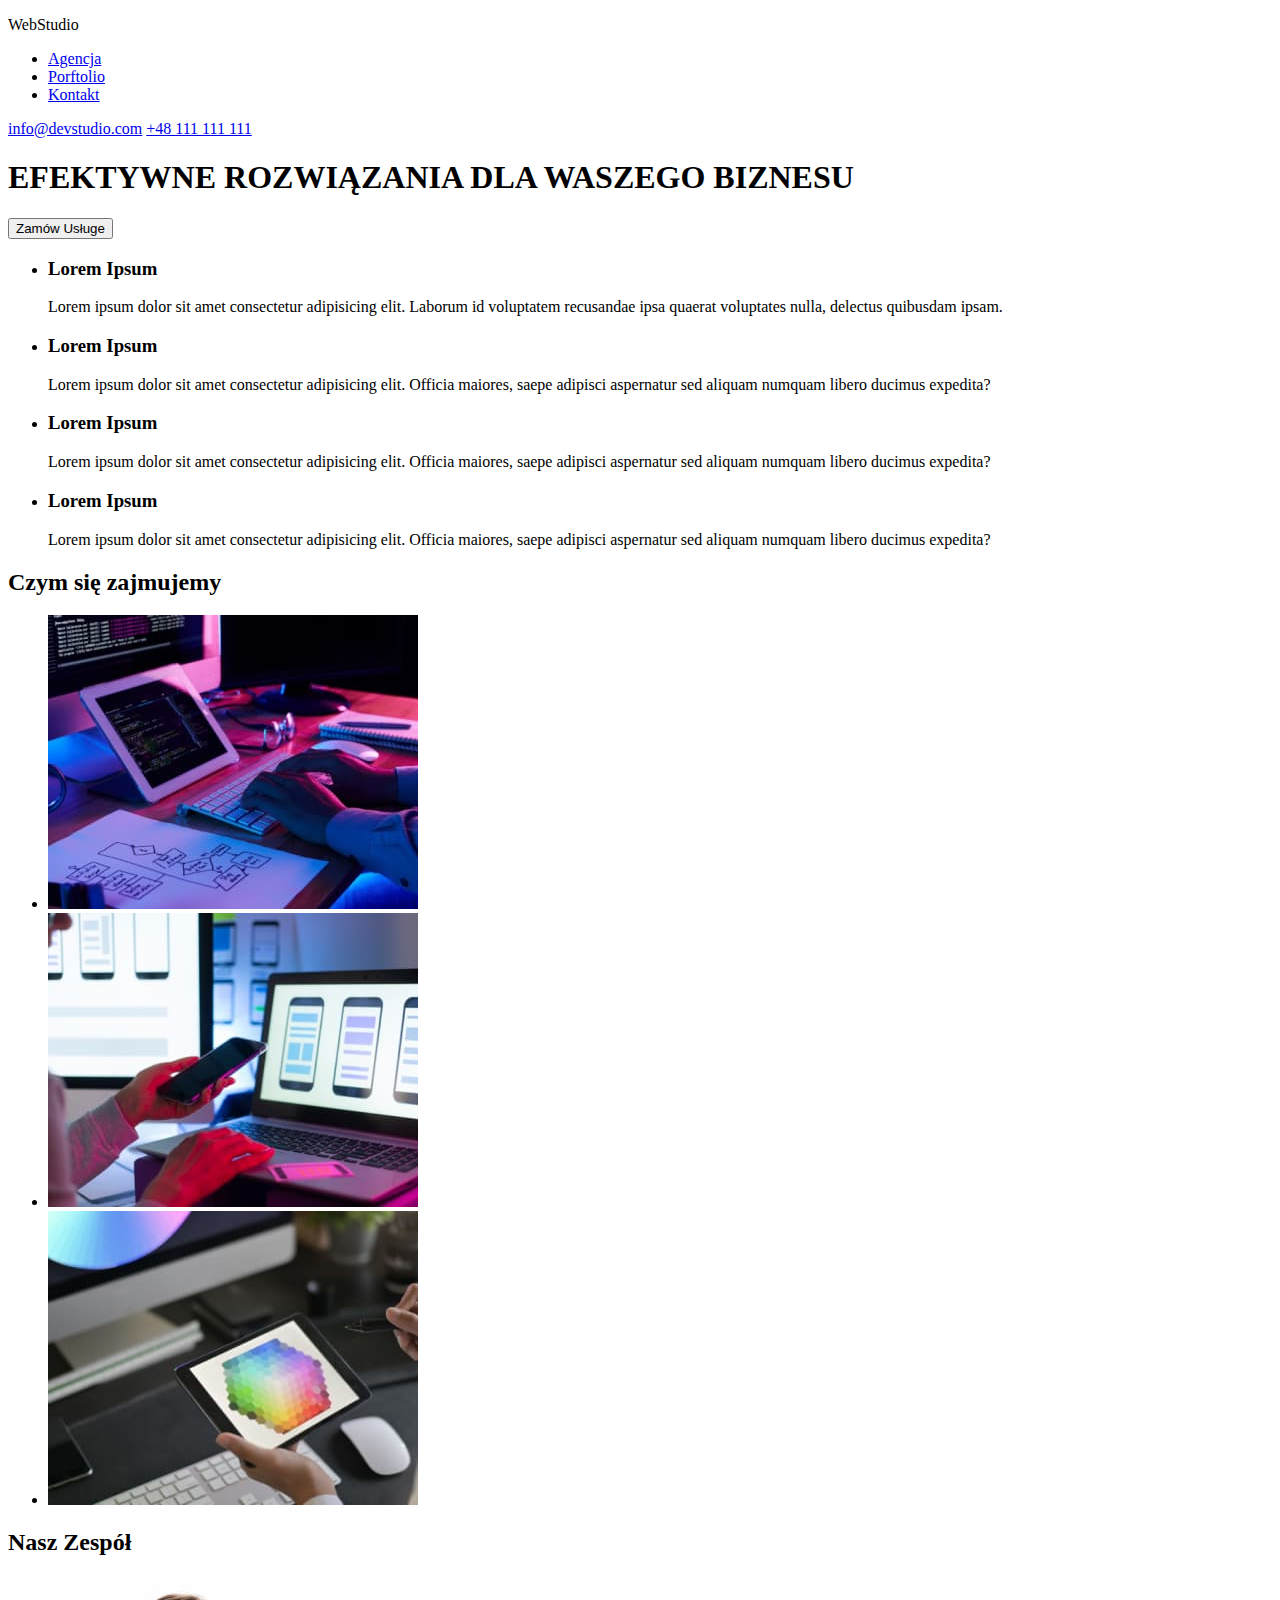
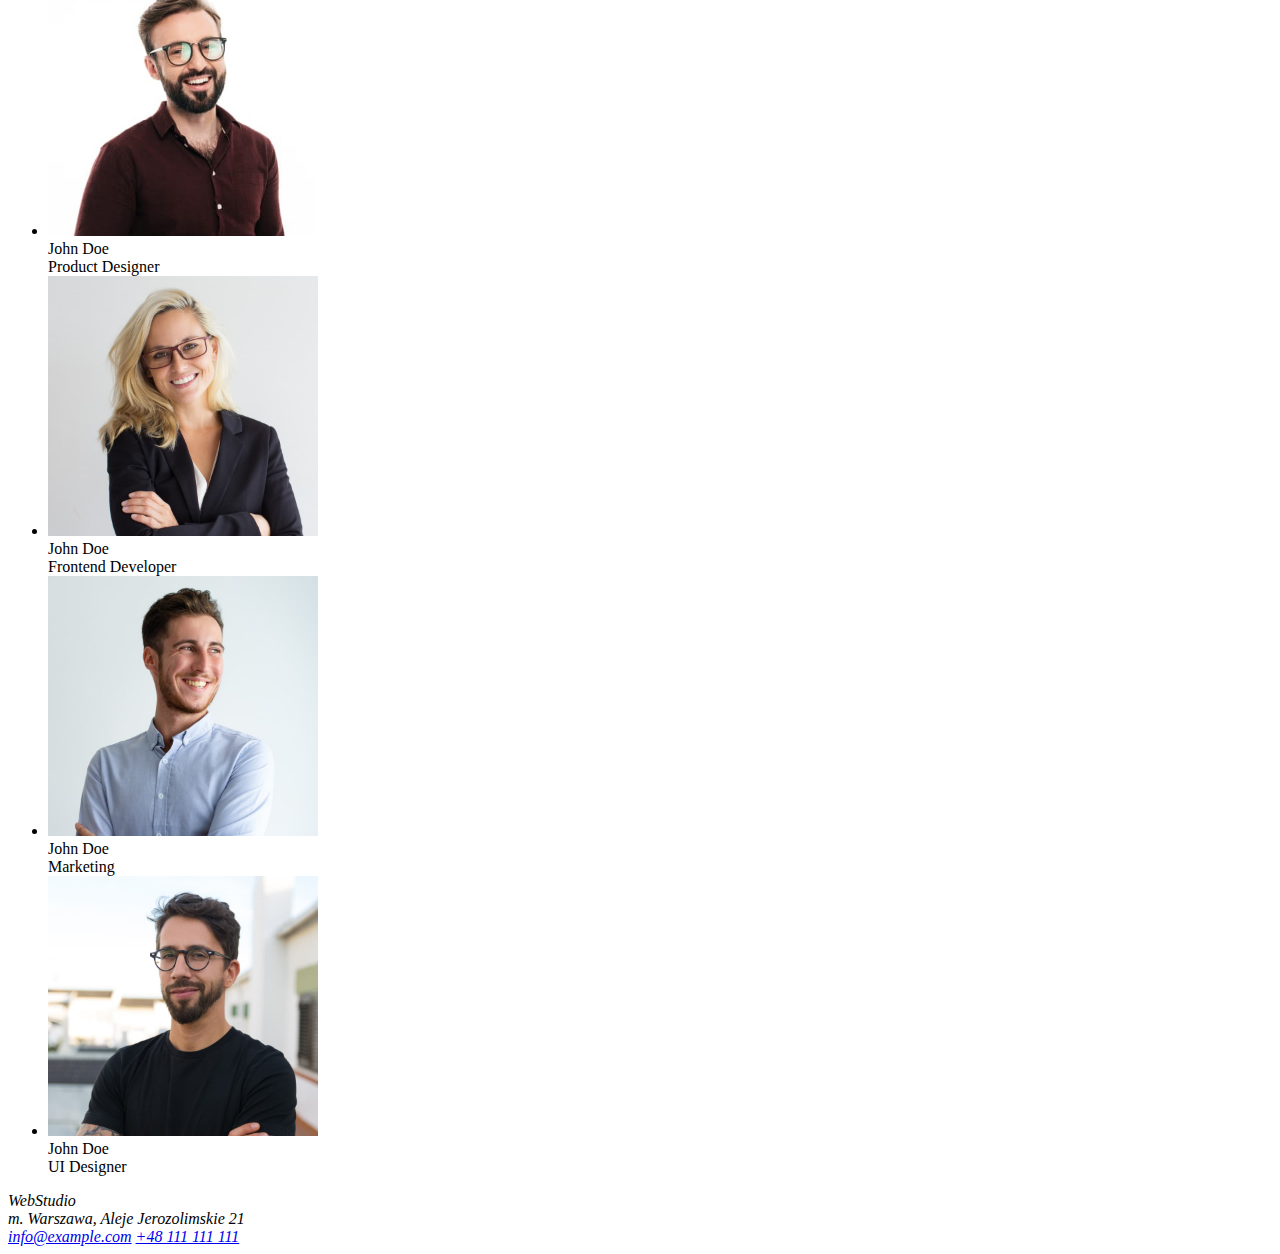
==== index.html @ f61f5d00 "Sklonowano repozytorium zadania pierwszego" ====
<!DOCTYPE html>
<html lang="pl">
  <head>
    <meta charset="UTF-8" />
    <meta http-equiv="X-UA-Compatible" content="IE=edge" />
    <meta name="viewport" content="width=device-width, initial-scale=1.0" />
    <link rel="stylesheet" href="./css/style.css" />
    <title>WebStudio</title>
  </head>
  <body>
    <header>
      <p>WebStudio</p>
      <nav>
        <ul>
          <li><a href="#">Agencja</a></li>
          <li><a href="#">Porftolio</a></li>
          <li><a href="#">Kontakt</a></li>
        </ul>
      </nav>
      <a href="mailto:info@devstudio.com">info@devstudio.com</a>
      <a href="tel:+48111111111">+48 111 111 111</a>
    </header>
    <main>
      <div class="title">
        <h1>EFEKTYWNE ROZWIĄZANIA DLA WASZEGO BIZNESU</h1>
        <button>Zamów Usługe</button>
      </div>
      <ul>
        <li>
          <h3>Lorem Ipsum</h3>
          <p>
            Lorem ipsum dolor sit amet consectetur adipisicing elit. Laborum id
            voluptatem recusandae ipsa quaerat voluptates nulla, delectus
            quibusdam ipsam.
          </p>
        </li>
        <li>
          <h3>Lorem Ipsum</h3>
          <p>
            Lorem ipsum dolor sit amet consectetur adipisicing elit. Officia
            maiores, saepe adipisci aspernatur sed aliquam numquam libero
            ducimus expedita?
          </p>
        </li>
        <li>
          <h3>Lorem Ipsum</h3>
          <p>
            Lorem ipsum dolor sit amet consectetur adipisicing elit. Officia
            maiores, saepe adipisci aspernatur sed aliquam numquam libero
            ducimus expedita?
          </p>
        </li>
        <li>
          <h3>Lorem Ipsum</h3>
          <p>
            Lorem ipsum dolor sit amet consectetur adipisicing elit. Officia
            maiores, saepe adipisci aspernatur sed aliquam numquam libero
            ducimus expedita?
          </p>
        </li>
      </ul>
      <h2>Czym się zajmujemy</h2>
      <ul>
        <li>
          <img
            src="images/programer_working.jpg"
            width="370"
            height="294"
            alt="pracujący programista przy biurku w biurze"
          />
        </li>
        <li>
          <img
            src="images/web_ui_designers.jpg"
            width="370"
            height="294"
            alt="projektant interfejsu internetowego opracowywujący interfejs aplikacji na telefony komórkowe"
          />
        </li>
        <li>
          <img
            src="images/creative_artist_web.jpg"
            width="370"
            height="294"
            alt="projektant kreatywny pracujący na wyborem colorów projektu graficznego"
          />
        </li>
      </ul>
      <h2>Nasz Zespół</h2>
      <ul>
        <li>
          <img
            src="images/team/product_designer.jpg"
            width="270"
            height="260"
            alt="mężczyzna o brązowych włosach ciemnym zaroście w okularach ubrany w brązową koszulę"
          />
          <div>John Doe</div>
          <div>Product Designer</div>
        </li>
        <li>
          <img
            src="images/team/frontend_developer.jpg"
            width="270"
            height="260"
            alt="młoda kobieta o blond włosach jasnej karnacji i okularch ubrana w czarna marynarke oraz biała koszulę"
          />
          <div>John Doe</div>
          <div>Frontend Developer</div>
        </li>
        <li>
          <img
            src="images/team/marketing.jpg"
            width="270"
            height="260"
            alt="młody mężczyzna o jasno brązowych włosach z delikatnym zarostem ubrany w jasno niebieską koszulę"
          />
          <div>John Doe</div>
          <div>Marketing</div>
        </li>
        <li>
          <img
            src="images/team/ui_designer.jpg"
            width="270"
            height="260"
            alt="mężczyzna w srednim wieku o czarnych włosach z zarostem na twarzy ubrany w czarną koszulkę z krótkim rękawem"
          />
          <div>John Doe</div>
          <div>UI Designer</div>
        </li>
      </ul>
    </main>
    <footer>
      <address>
        <div>WebStudio</div>
        <div>m. Warszawa, Aleje Jerozolimskie 21</div>
        <a href="mailto:info@example.com">info@example.com</a>
        <a href="tel:+48111111111">+48 111 111 111</a>
      </address>
    </footer>
  </body>
</html>
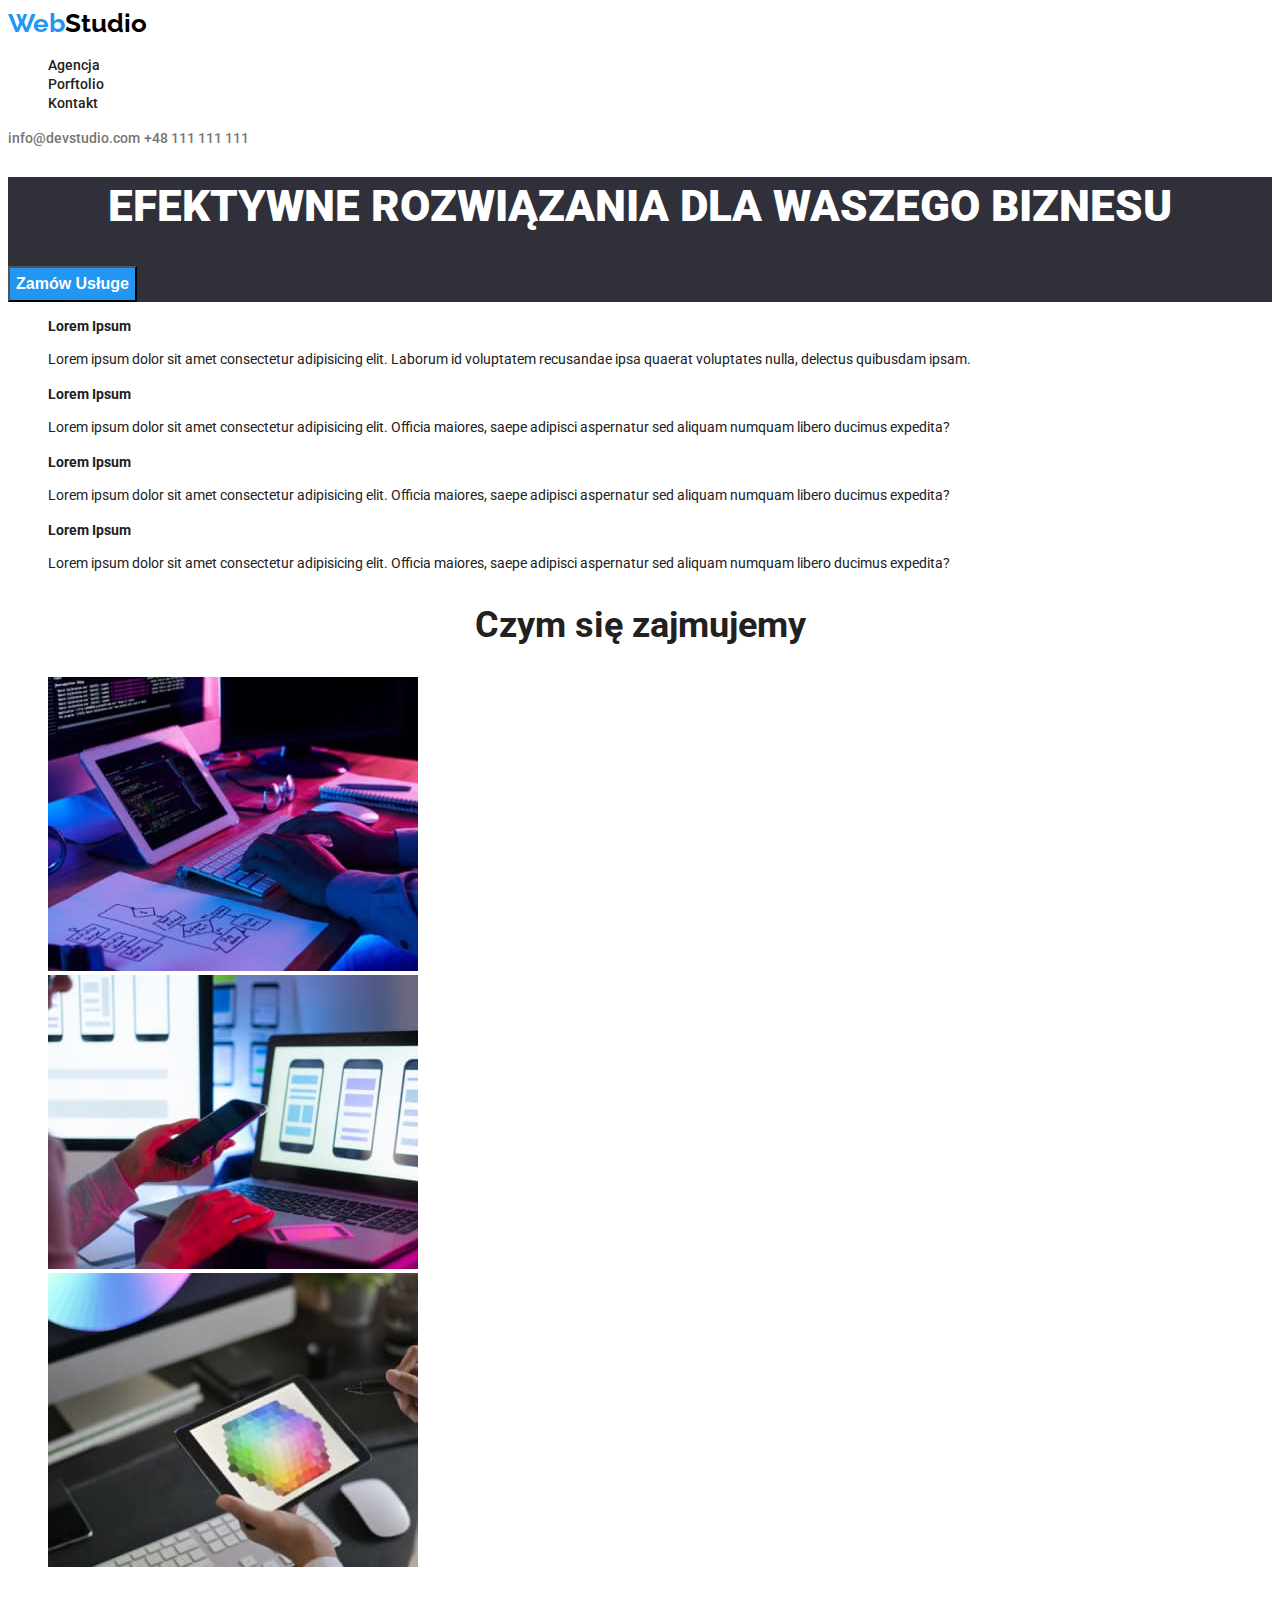
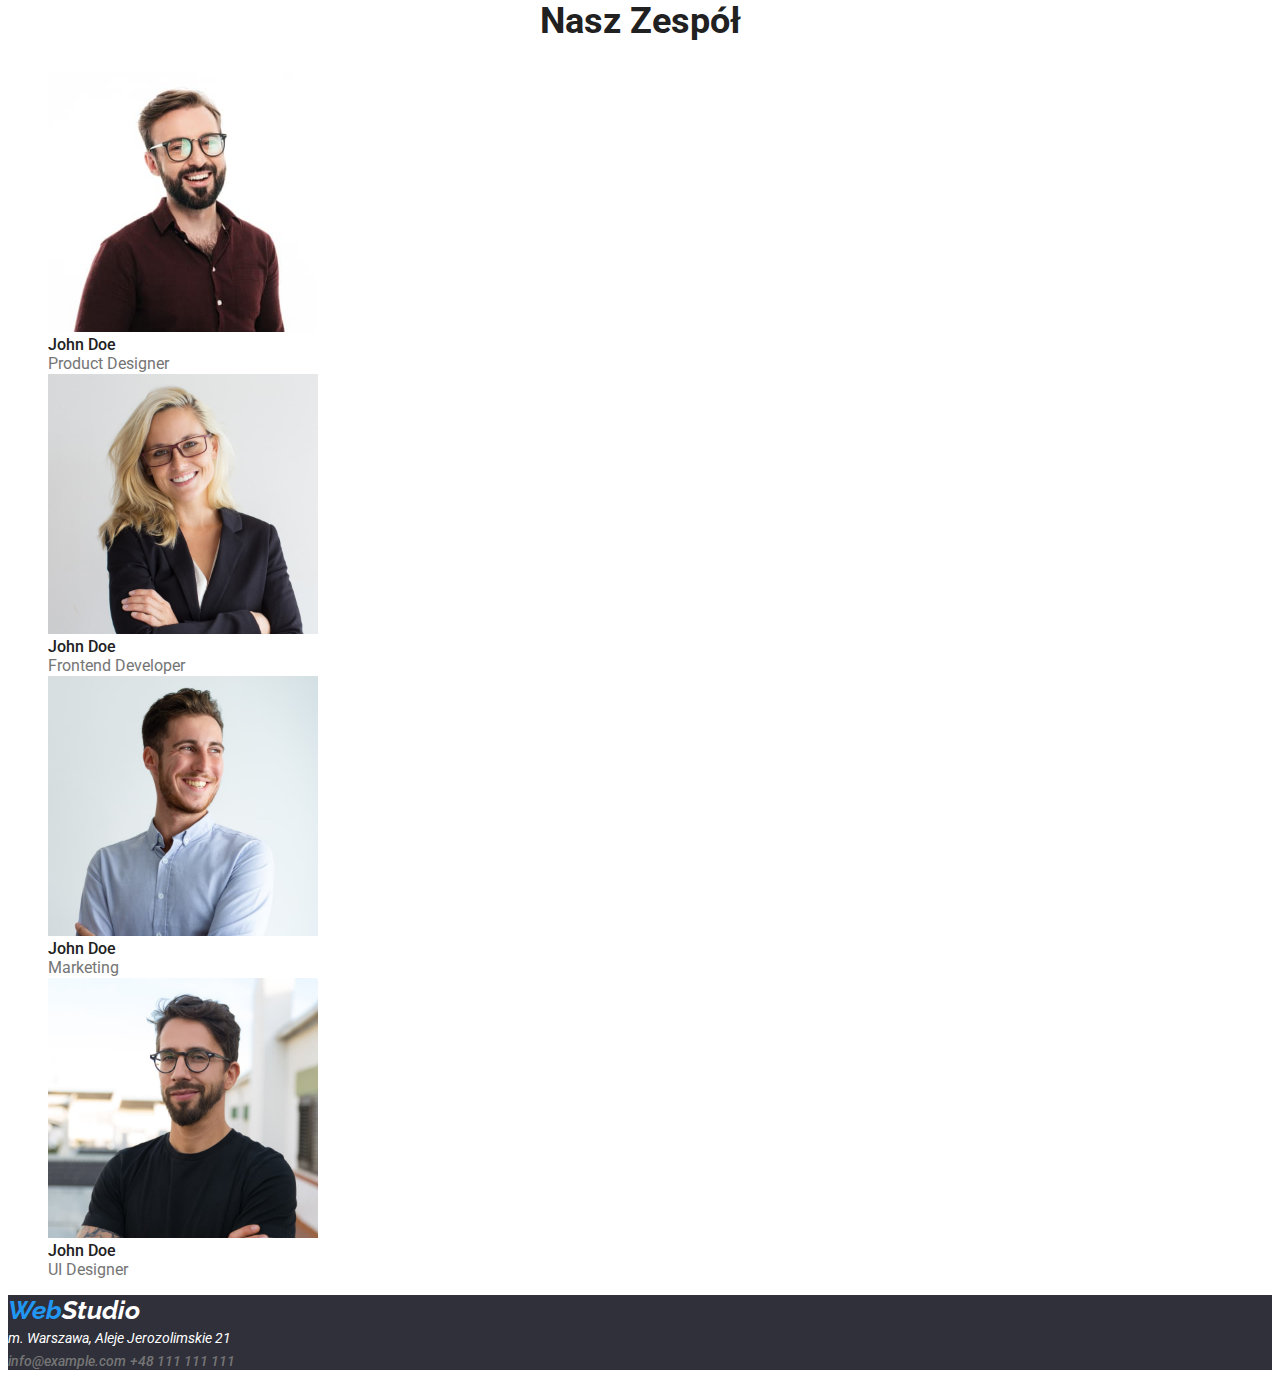
==== commit 1a15ab86: "Dodanie styli CSS do całego projektu." ====
--- a/index.html
+++ b/index.html
@@ -4,62 +4,72 @@
     <meta charset="UTF-8" />
     <meta http-equiv="X-UA-Compatible" content="IE=edge" />
     <meta name="viewport" content="width=device-width, initial-scale=1.0" />
+    <link rel="preconnect" href="https://fonts.googleapis.com" />
+    <link rel="preconnect" href="https://fonts.gstatic.com" crossorigin />
+    <link
+      href="https://fonts.googleapis.com/css2?family=Raleway:wght@700&family=Roboto:wght@400;500;700;900&display=swap"
+      rel="stylesheet"
+    />
     <link rel="stylesheet" href="./css/style.css" />
     <title>WebStudio</title>
   </head>
   <body>
     <header>
-      <p>WebStudio</p>
+      <a class="logo" href="index.html"
+        ><span class="logo-color">Web</span>Studio</a
+      >
       <nav>
-        <ul>
-          <li><a href="#">Agencja</a></li>
-          <li><a href="#">Porftolio</a></li>
-          <li><a href="#">Kontakt</a></li>
+        <ul class="navigation-list">
+          <li><a class="navigation" href="#">Agencja</a></li>
+          <li><a class="navigation" href="portfolio.html">Porftolio</a></li>
+          <li><a class="navigation" href="#">Kontakt</a></li>
         </ul>
       </nav>
-      <a href="mailto:info@devstudio.com">info@devstudio.com</a>
-      <a href="tel:+48111111111">+48 111 111 111</a>
+      <a class="link-contact" href="mailto:info@devstudio.com"
+        >info@devstudio.com</a
+      >
+      <a class="link-contact" href="tel:+48111111111">+48 111 111 111</a>
     </header>
     <main>
-      <div class="title">
-        <h1>EFEKTYWNE ROZWIĄZANIA DLA WASZEGO BIZNESU</h1>
-        <button>Zamów Usługe</button>
+      <div class="main-box">
+        <h1 class="title-main">EFEKTYWNE ROZWIĄZANIA DLA WASZEGO BIZNESU</h1>
+        <button class="button-order">Zamów Usługe</button>
       </div>
       <ul>
         <li>
-          <h3>Lorem Ipsum</h3>
-          <p>
+          <h3 class="title-marketing">Lorem Ipsum</h3>
+          <p class="text-marketing">
             Lorem ipsum dolor sit amet consectetur adipisicing elit. Laborum id
             voluptatem recusandae ipsa quaerat voluptates nulla, delectus
             quibusdam ipsam.
           </p>
         </li>
         <li>
-          <h3>Lorem Ipsum</h3>
-          <p>
+          <h3 class="title-marketing">Lorem Ipsum</h3>
+          <p class="text-marketing">
             Lorem ipsum dolor sit amet consectetur adipisicing elit. Officia
             maiores, saepe adipisci aspernatur sed aliquam numquam libero
             ducimus expedita?
           </p>
         </li>
         <li>
-          <h3>Lorem Ipsum</h3>
-          <p>
+          <h3 class="title-marketing">Lorem Ipsum</h3>
+          <p class="text-marketing">
             Lorem ipsum dolor sit amet consectetur adipisicing elit. Officia
             maiores, saepe adipisci aspernatur sed aliquam numquam libero
             ducimus expedita?
           </p>
         </li>
         <li>
-          <h3>Lorem Ipsum</h3>
-          <p>
+          <h3 class="title-marketing">Lorem Ipsum</h3>
+          <p class="text-marketing">
             Lorem ipsum dolor sit amet consectetur adipisicing elit. Officia
             maiores, saepe adipisci aspernatur sed aliquam numquam libero
             ducimus expedita?
           </p>
         </li>
       </ul>
-      <h2>Czym się zajmujemy</h2>
+      <h2 class="title-image">Czym się zajmujemy</h2>
       <ul>
         <li>
           <img
@@ -86,7 +96,7 @@
           />
         </li>
       </ul>
-      <h2>Nasz Zespół</h2>
+      <h2 class="title-image">Nasz Zespół</h2>
       <ul>
         <li>
           <img
@@ -95,8 +105,8 @@
             height="260"
             alt="mężczyzna o brązowych włosach ciemnym zaroście w okularach ubrany w brązową koszulę"
           />
-          <div>John Doe</div>
-          <div>Product Designer</div>
+          <div class="name-worker">John Doe</div>
+          <div class="department-worker">Product Designer</div>
         </li>
         <li>
           <img
@@ -105,8 +115,8 @@
             height="260"
             alt="młoda kobieta o blond włosach jasnej karnacji i okularch ubrana w czarna marynarke oraz biała koszulę"
           />
-          <div>John Doe</div>
-          <div>Frontend Developer</div>
+          <div class="name-worker">John Doe</div>
+          <div class="department-worker">Frontend Developer</div>
         </li>
         <li>
           <img
@@ -115,8 +125,8 @@
             height="260"
             alt="młody mężczyzna o jasno brązowych włosach z delikatnym zarostem ubrany w jasno niebieską koszulę"
           />
-          <div>John Doe</div>
-          <div>Marketing</div>
+          <div class="name-worker">John Doe</div>
+          <div class="department-worker">Marketing</div>
         </li>
         <li>
           <img
@@ -125,17 +135,23 @@
             height="260"
             alt="mężczyzna w srednim wieku o czarnych włosach z zarostem na twarzy ubrany w czarną koszulkę z krótkim rękawem"
           />
-          <div>John Doe</div>
-          <div>UI Designer</div>
+          <div class="name-worker">John Doe</div>
+          <div class="department-worker">UI Designer</div>
         </li>
       </ul>
     </main>
-    <footer>
+    <footer class="footer-box">
       <address>
-        <div>WebStudio</div>
-        <div>m. Warszawa, Aleje Jerozolimskie 21</div>
-        <a href="mailto:info@example.com">info@example.com</a>
-        <a href="tel:+48111111111">+48 111 111 111</a>
+        <a class="logo-footer" href="index.html"
+          ><span class="logo-color">Web</span>Studio</a
+        >
+        <div class="address">m. Warszawa, Aleje Jerozolimskie 21</div>
+        <a class="link-contact-footer" href="mailto:info@example.com"
+          >info@example.com</a
+        >
+        <a class="link-contact-footer" href="tel:+48111111111"
+          >+48 111 111 111</a
+        >
       </address>
     </footer>
   </body>
--- a/css/style.css
+++ b/css/style.css
@@ -0,0 +1,101 @@
+body {
+  font-family: "Roboto", sans-serif;
+  color: #212121;
+}
+.logo {
+  font-family: "Raleway", sans-serif;
+  font-weight: 700;
+  font-size: 26px;
+  line-height: 1.2;
+  color: #000000;
+}
+.logo-color {
+  color: #2196f3;
+}
+.navigation {
+  font-weight: 500;
+  font-size: 14px;
+  line-height: 1.15;
+  color: #212121;
+}
+a {
+  text-decoration: none;
+}
+ul {
+  list-style-type: none;
+}
+.link-contact,
+.link-contact-footer {
+  font-weight: 500;
+  font-size: 14px;
+  line-height: 1.15;
+  color: #757575;
+}
+.navigation:hover,
+.navigation:focus,
+.navigation:active,
+.link-contact:focus,
+.link-contact:hover,
+.link-contact:active {
+  color: #2196f3;
+}
+.title-main {
+  font-weight: 900;
+  font-size: 44px;
+  line-height: 1.36;
+  text-align: center;
+  color: #ffffff;
+}
+.text-marketing {
+  font-size: 14px;
+  line-height: 1.7;
+}
+.title-marketing {
+  font-weight: 700;
+  font-size: 14px;
+  line-height: 1.15;
+}
+.title-image {
+  font-weight: 700;
+  font-size: 36px;
+  line-height: 1.16;
+  text-align: center;
+}
+.button-order {
+  font-weight: 700;
+  font-size: 16px;
+  line-height: 1.87;
+  color: #ffffff;
+  background: #2196f3;
+  cursor: pointer;
+}
+.name-worker,
+.name-project {
+  font-weight: 500;
+  font-size: 16px;
+  line-height: 1.18;
+}
+.department-worker,
+.department-class {
+  font-size: 16px;
+  line-height: 1.18;
+  color: #757575;
+}
+.address {
+  font-size: 14px;
+  line-height: 1.71;
+  color: #ffffff;
+}
+.footer-box {
+  background: #2f303a;
+}
+.main-box {
+  background: #2f303a;
+}
+.logo-footer {
+  font-family: "Raleway";
+  font-weight: 700;
+  font-size: 26px;
+  line-height: 1.2;
+  color: #ffffff;
+}
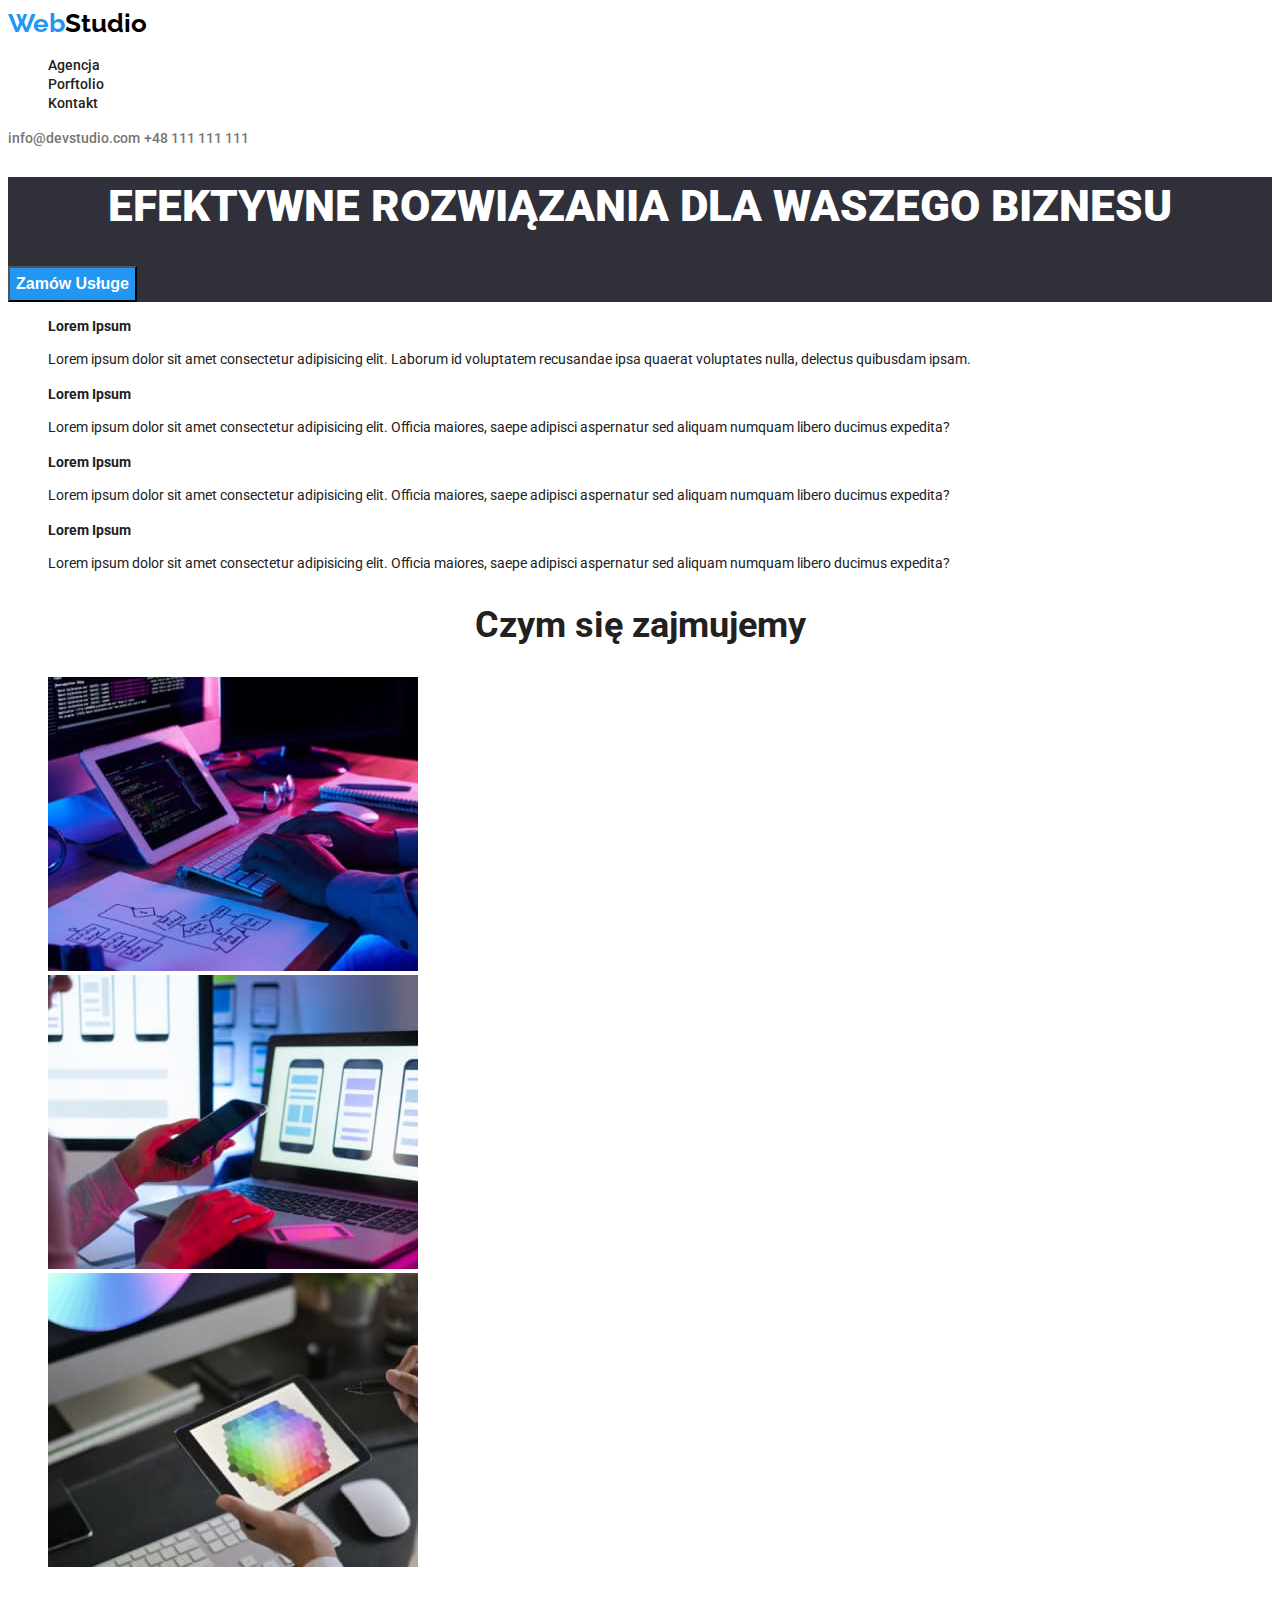
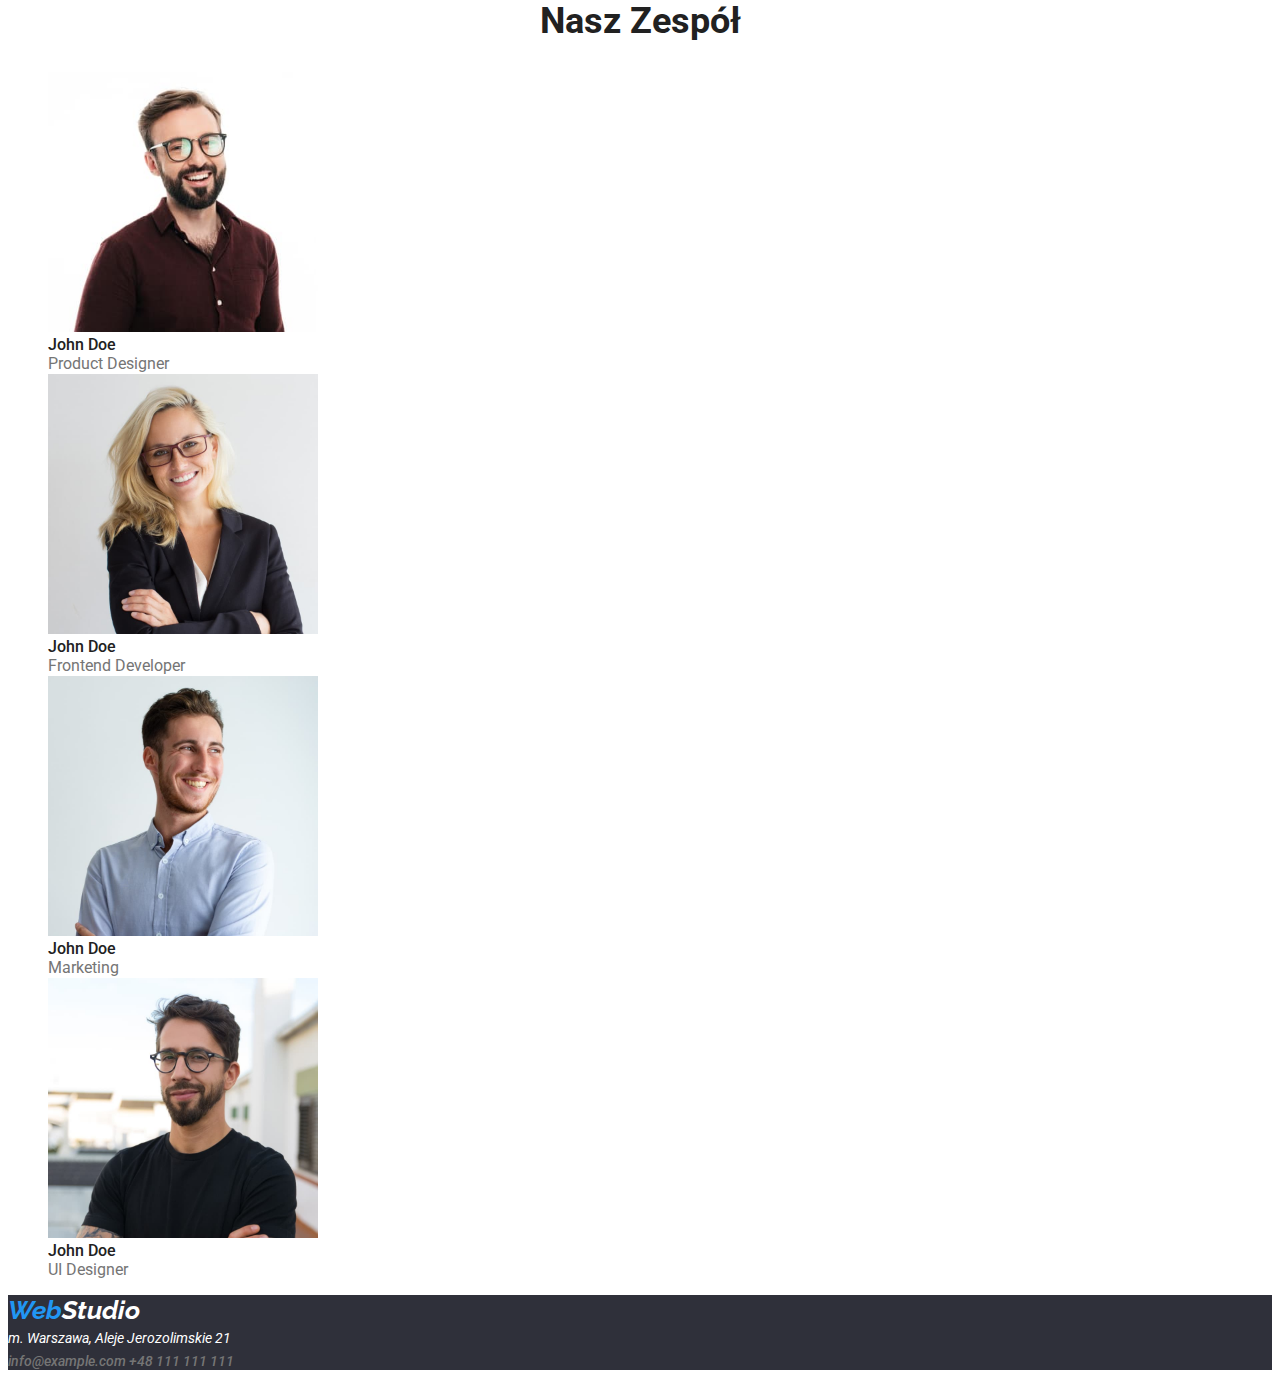
==== commit edae3bd8: "Ostatnie poprawki w kodzie. Poprawa czytelności kodu" ====
--- a/index.html
+++ b/index.html
@@ -15,9 +15,9 @@
   </head>
   <body>
     <header>
-      <a class="logo" href="index.html"
-        ><span class="logo-color">Web</span>Studio</a
-      >
+      <a class="logo" href="index.html">
+        <span class="logo-color">Web</span>Studio
+      </a>
       <nav>
         <ul class="navigation-list">
           <li><a class="navigation" href="#">Agencja</a></li>
@@ -142,16 +142,16 @@
     </main>
     <footer class="footer-box">
       <address>
-        <a class="logo-footer" href="index.html"
-          ><span class="logo-color">Web</span>Studio</a
-        >
+        <a class="logo-footer" href="index.html">
+          <span class="logo-color">Web</span>Studio
+        </a>
         <div class="address">m. Warszawa, Aleje Jerozolimskie 21</div>
         <a class="link-contact-footer" href="mailto:info@example.com"
-          >info@example.com</a
-        >
+          >info@example.com
+        </a>
         <a class="link-contact-footer" href="tel:+48111111111"
-          >+48 111 111 111</a
-        >
+          >+48 111 111 111
+        </a>
       </address>
     </footer>
   </body>
--- a/css/style.css
+++ b/css/style.css
@@ -2,35 +2,42 @@
   font-family: "Roboto", sans-serif;
   color: #212121;
 }
+
 .logo {
   font-family: "Raleway", sans-serif;
   font-weight: 700;
-  font-size: 26px;
+  font-size: 1.625rem;
   line-height: 1.2;
   color: #000000;
 }
+
 .logo-color {
   color: #2196f3;
 }
+
 .navigation {
   font-weight: 500;
-  font-size: 14px;
+  font-size: 0.875rem;
   line-height: 1.15;
   color: #212121;
 }
+
 a {
   text-decoration: none;
 }
+
 ul {
   list-style-type: none;
 }
+
 .link-contact,
 .link-contact-footer {
   font-weight: 500;
-  font-size: 14px;
+  font-size: 0.875rem;
   line-height: 1.15;
   color: #757575;
 }
+
 .navigation:hover,
 .navigation:focus,
 .navigation:active,
@@ -39,63 +46,88 @@
 .link-contact:active {
   color: #2196f3;
 }
+
 .title-main {
   font-weight: 900;
-  font-size: 44px;
+  font-size: 2.75rem;
   line-height: 1.36;
   text-align: center;
   color: #ffffff;
 }
+
 .text-marketing {
-  font-size: 14px;
+  font-size: 0.875rem;
   line-height: 1.7;
 }
+
 .title-marketing {
   font-weight: 700;
-  font-size: 14px;
+  font-size: 0.875rem;
   line-height: 1.15;
 }
+
 .title-image {
   font-weight: 700;
-  font-size: 36px;
+  font-size: 2.25rem;
   line-height: 1.16;
   text-align: center;
 }
+
 .button-order {
   font-weight: 700;
-  font-size: 16px;
+  font-size: 1rem;
   line-height: 1.87;
   color: #ffffff;
   background: #2196f3;
   cursor: pointer;
 }
+
 .name-worker,
 .name-project {
   font-weight: 500;
-  font-size: 16px;
+  font-size: 1rem;
   line-height: 1.18;
 }
+
 .department-worker,
 .department-class {
-  font-size: 16px;
+  font-size: 1rem;
   line-height: 1.18;
   color: #757575;
 }
+
 .address {
-  font-size: 14px;
+  font-size: 0.875rem;
   line-height: 1.71;
   color: #ffffff;
 }
+
 .footer-box {
   background: #2f303a;
 }
+
 .main-box {
   background: #2f303a;
 }
+
 .logo-footer {
   font-family: "Raleway";
   font-weight: 700;
-  font-size: 26px;
+  font-size: 1.625rem;
   line-height: 1.2;
   color: #ffffff;
 }
+
+.button-portfolio {
+  font-style: normal;
+  font-weight: 500;
+  font-size: 1rem;
+  line-height: 1.625;
+  background: #f5f4fa;
+}
+
+.button-portfolio:hover,
+.button-portfolio:focus {
+  background: #2196f3;
+  color: #ffffff;
+}
